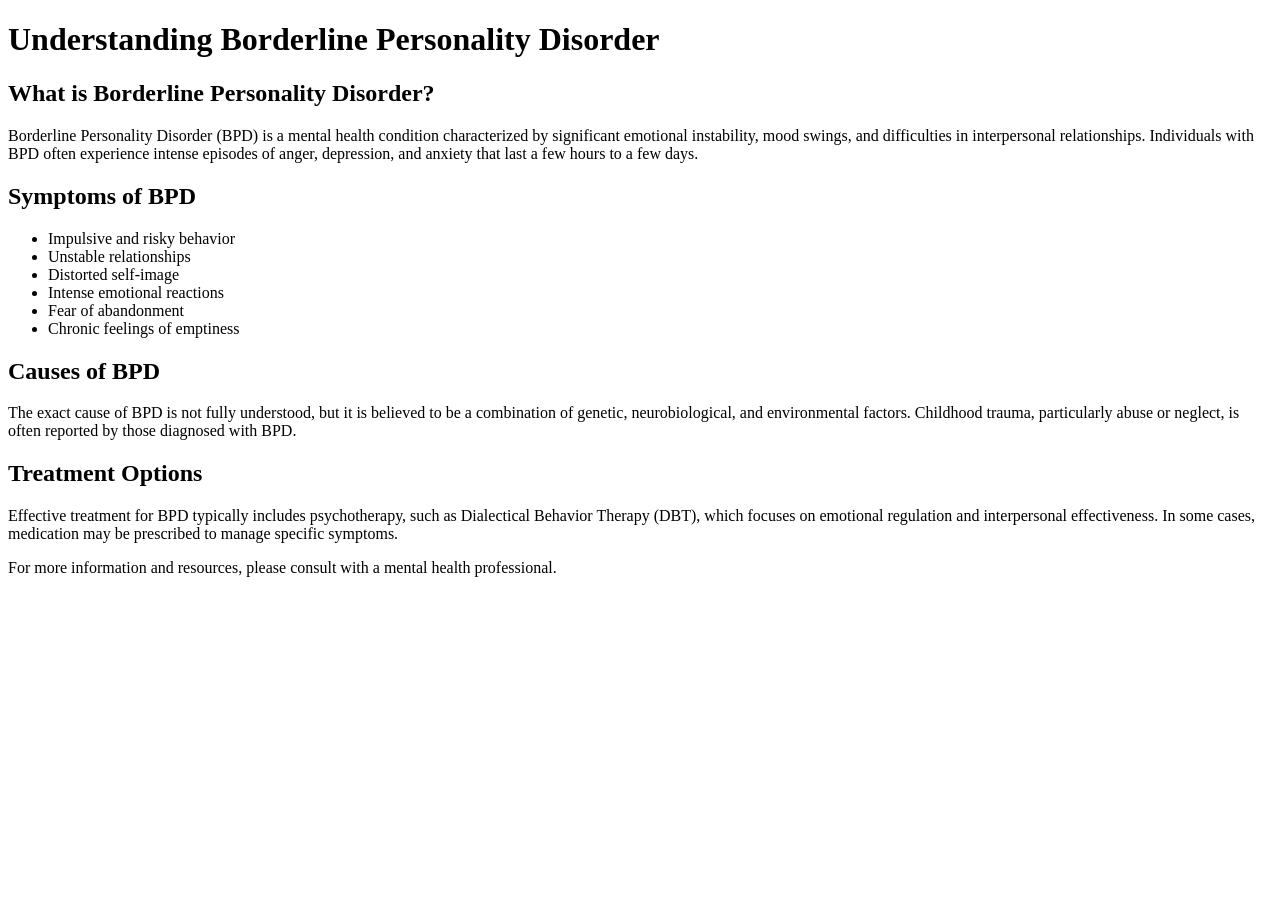
==== index.html @ a4a41ff8 "Create index.html file with an article about borderline personality disorder" ====
<!DOCTYPE html>
<html lang="en">
<head>
    <meta charset="UTF-8">
    <meta name="viewport" content="width=device-width, initial-scale=1.0">
    <title>Borderline Personality Disorder</title>
</head>
<body>
    <header>
        <h1>Understanding Borderline Personality Disorder</h1>
    </header>
    <article>
        <h2>What is Borderline Personality Disorder?</h2>
        <p>Borderline Personality Disorder (BPD) is a mental health condition characterized by significant emotional instability, mood swings, and difficulties in interpersonal relationships. Individuals with BPD often experience intense episodes of anger, depression, and anxiety that last a few hours to a few days.</p>

        <h2>Symptoms of BPD</h2>
        <ul>
            <li>Impulsive and risky behavior</li>
            <li>Unstable relationships</li>
            <li>Distorted self-image</li>
            <li>Intense emotional reactions</li>
            <li>Fear of abandonment</li>
            <li>Chronic feelings of emptiness</li>
        </ul>

        <h2>Causes of BPD</h2>
        <p>The exact cause of BPD is not fully understood, but it is believed to be a combination of genetic, neurobiological, and environmental factors. Childhood trauma, particularly abuse or neglect, is often reported by those diagnosed with BPD.</p>

        <h2>Treatment Options</h2>
        <p>Effective treatment for BPD typically includes psychotherapy, such as Dialectical Behavior Therapy (DBT), which focuses on emotional regulation and interpersonal effectiveness. In some cases, medication may be prescribed to manage specific symptoms.</p>
    </article>
    <footer>
        <p>For more information and resources, please consult with a mental health professional.</p>
    </footer>
</body>
</html>
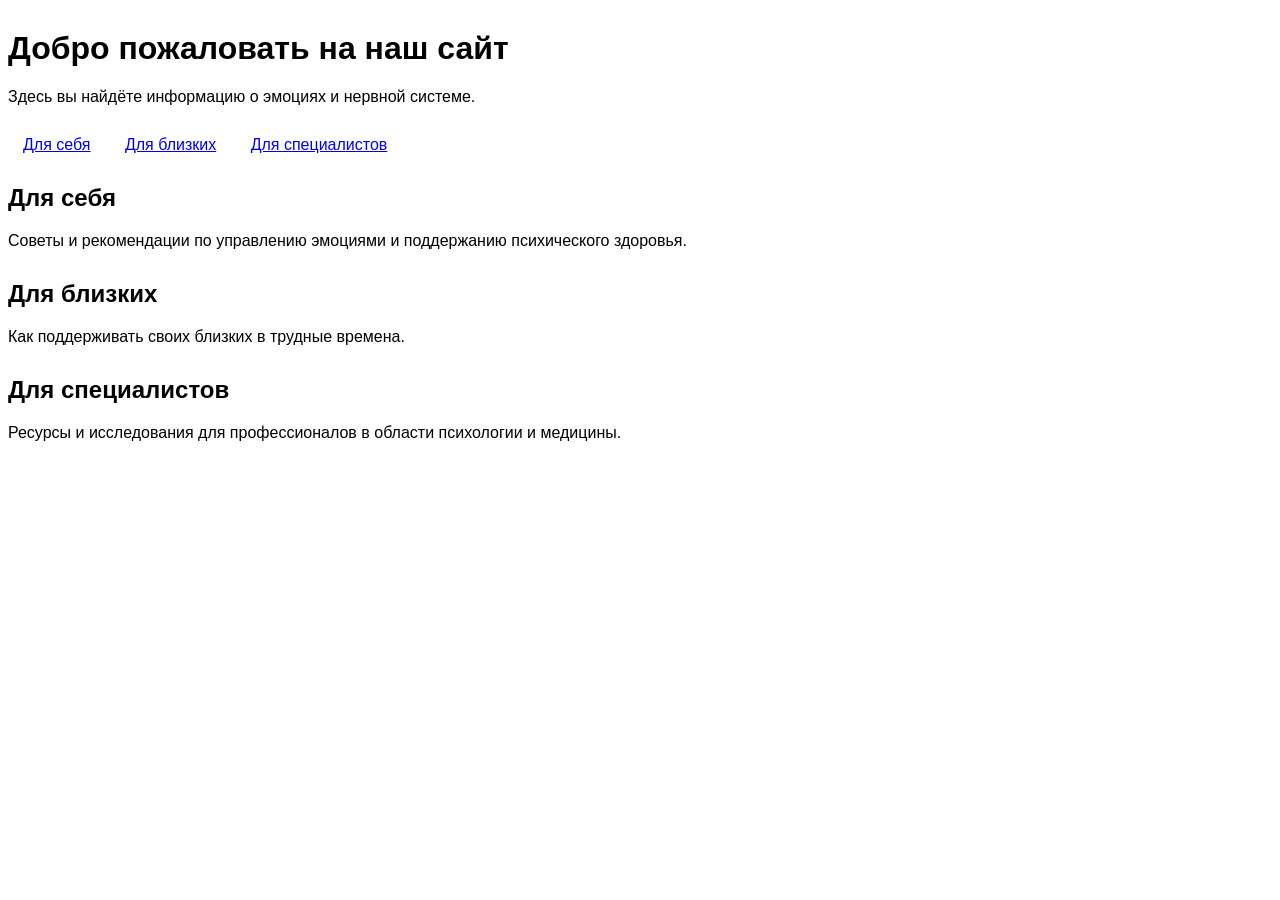
==== commit 6c9f6ea2: "Updated index.html with new homepage landing page in Russian" ====
--- a/index.html
+++ b/index.html
@@ -1,36 +1,37 @@
 <!DOCTYPE html>
-<html lang="en">
+<html lang="ru">
 <head>
     <meta charset="UTF-8">
     <meta name="viewport" content="width=device-width, initial-scale=1.0">
-    <title>Borderline Personality Disorder</title>
+    <title>Главная страница</title>
+    <style>
+        body { font-family: Arial, sans-serif; }
+        nav { margin-bottom: 20px; }
+        a { margin: 0 15px; }
+        header, section { margin: 30px 0; }
+    </style>
 </head>
 <body>
     <header>
-        <h1>Understanding Borderline Personality Disorder</h1>
+        <h1>Добро пожаловать на наш сайт</h1>
+        <p>Здесь вы найдёте информацию о эмоциях и нервной системе.</p>
     </header>
-    <article>
-        <h2>What is Borderline Personality Disorder?</h2>
-        <p>Borderline Personality Disorder (BPD) is a mental health condition characterized by significant emotional instability, mood swings, and difficulties in interpersonal relationships. Individuals with BPD often experience intense episodes of anger, depression, and anxiety that last a few hours to a few days.</p>
-
-        <h2>Symptoms of BPD</h2>
-        <ul>
-            <li>Impulsive and risky behavior</li>
-            <li>Unstable relationships</li>
-            <li>Distorted self-image</li>
-            <li>Intense emotional reactions</li>
-            <li>Fear of abandonment</li>
-            <li>Chronic feelings of emptiness</li>
-        </ul>
-
-        <h2>Causes of BPD</h2>
-        <p>The exact cause of BPD is not fully understood, but it is believed to be a combination of genetic, neurobiological, and environmental factors. Childhood trauma, particularly abuse or neglect, is often reported by those diagnosed with BPD.</p>
-
-        <h2>Treatment Options</h2>
-        <p>Effective treatment for BPD typically includes psychotherapy, such as Dialectical Behavior Therapy (DBT), which focuses on emotional regulation and interpersonal effectiveness. In some cases, medication may be prescribed to manage specific symptoms.</p>
-    </article>
-    <footer>
-        <p>For more information and resources, please consult with a mental health professional.</p>
-    </footer>
+    <nav>
+        <a href="#for-yourself">Для себя</a>
+        <a href="#for-loved-ones">Для близких</a>
+        <a href="#for-specialists">Для специалистов</a>
+    </nav>
+    <section id="for-yourself">
+        <h2>Для себя</h2>
+        <p>Советы и рекомендации по управлению эмоциями и поддержанию психического здоровья.</p>
+    </section>
+    <section id="for-loved-ones">
+        <h2>Для близких</h2>
+        <p>Как поддерживать своих близких в трудные времена.</p>
+    </section>
+    <section id="for-specialists">
+        <h2>Для специалистов</h2>
+        <p>Ресурсы и исследования для профессионалов в области психологии и медицины.</p>
+    </section>
 </body>
 </html>
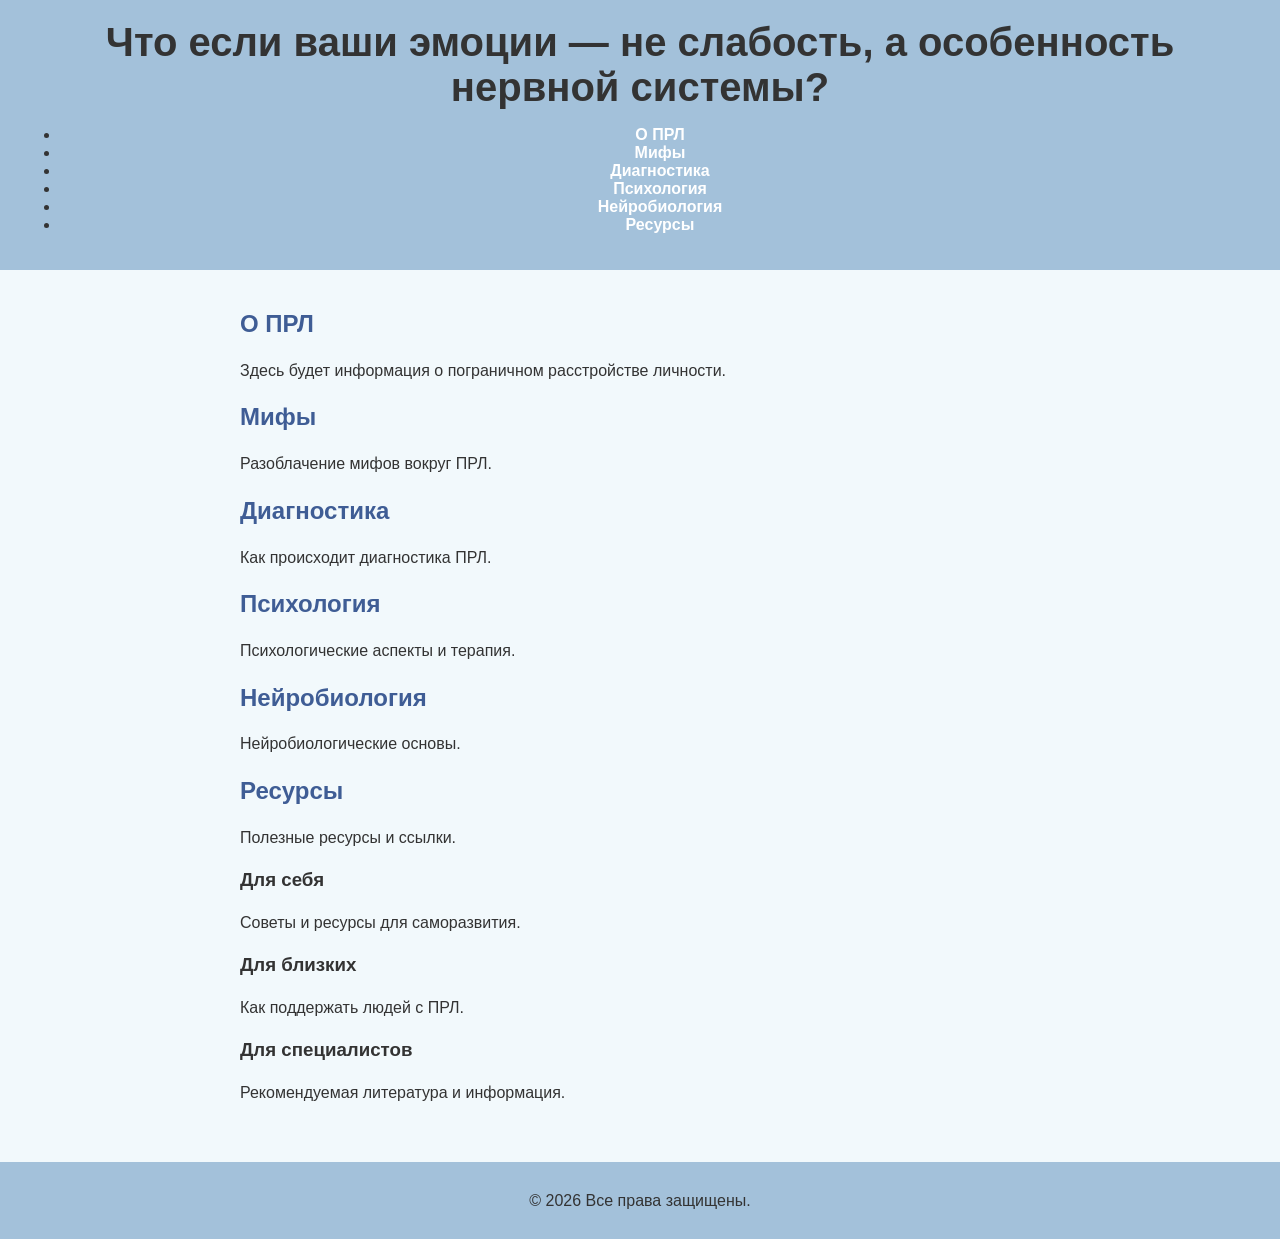
==== commit 36e3f00b: "Update index.html to create a comprehensive landing page" ====
--- a/index.html
+++ b/index.html
@@ -3,35 +3,65 @@
 <head>
     <meta charset="UTF-8">
     <meta name="viewport" content="width=device-width, initial-scale=1.0">
-    <title>Главная страница</title>
-    <style>
-        body { font-family: Arial, sans-serif; }
-        nav { margin-bottom: 20px; }
-        a { margin: 0 15px; }
-        header, section { margin: 30px 0; }
-    </style>
+    <title>Landing Page</title>
+    <link rel="stylesheet" href="style.css">
 </head>
 <body>
     <header>
-        <h1>Добро пожаловать на наш сайт</h1>
-        <p>Здесь вы найдёте информацию о эмоциях и нервной системе.</p>
+        <h1>Что если ваши эмоции — не слабость, а особенность нервной системы?</h1>
+        <nav>
+            <ul>
+                <li><a href="#about">О ПРЛ</a></li>
+                <li><a href="#myths">Мифы</a></li>
+                <li><a href="#diagnosis">Диагностика</a></li>
+                <li><a href="#psychology">Психология</a></li>
+                <li><a href="#neurobiology">Нейробиология</a></li>
+                <li><a href="#resources">Ресурсы</a></li>
+            </ul>
+        </nav>
     </header>
-    <nav>
-        <a href="#for-yourself">Для себя</a>
-        <a href="#for-loved-ones">Для близких</a>
-        <a href="#for-specialists">Для специалистов</a>
-    </nav>
-    <section id="for-yourself">
-        <h2>Для себя</h2>
-        <p>Советы и рекомендации по управлению эмоциями и поддержанию психического здоровья.</p>
-    </section>
-    <section id="for-loved-ones">
-        <h2>Для близких</h2>
-        <p>Как поддерживать своих близких в трудные времена.</p>
-    </section>
-    <section id="for-specialists">
-        <h2>Для специалистов</h2>
-        <p>Ресурсы и исследования для профессионалов в области психологии и медицины.</p>
-    </section>
+    <main>
+        <section id="about">
+            <h2>О ПРЛ</h2>
+            <p>Здесь будет информация о пограничном расстройстве личности.</p>
+        </section>
+        <section id="myths">
+            <h2>Мифы</h2>
+            <p>Разоблачение мифов вокруг ПРЛ.</p>
+        </section>
+        <section id="diagnosis">
+            <h2>Диагностика</h2>
+            <p>Как происходит диагностика ПРЛ.</p>
+        </section>
+        <section id="psychology">
+            <h2>Психология</h2>
+            <p>Психологические аспекты и терапия.</p>
+        </section>
+        <section id="neurobiology">
+            <h2>Нейробиология</h2>
+            <p>Нейробиологические основы.</p>
+        </section>
+        <section id="resources">
+            <h2>Ресурсы</h2>
+            <p>Полезные ресурсы и ссылки.</p>
+        </section>
+        <section class="audiences">
+            <div class="card">
+                <h3>Для себя</h3>
+                <p>Советы и ресурсы для саморазвития.</p>
+            </div>
+            <div class="card">
+                <h3>Для близких</h3>
+                <p>Как поддержать людей с ПРЛ.</p>
+            </div>
+            <div class="card">
+                <h3>Для специалистов</h3>
+                <p>Рекомендуемая литература и информация.</p>
+            </div>
+        </section>
+    </main>
+    <footer>
+        <p>&copy; 2026 Все права защищены.</p>
+    </footer>
 </body>
 </html>
--- a/style.css
+++ b/style.css
@@ -0,0 +1,70 @@
+/* General body styles */
+body {
+    font-family: 'Arial', sans-serif;
+    margin: 0;
+    padding: 0;
+    background-color: #f2f9fc; /* Light blue background */
+    color: #333; /* Dark text for readability */
+}
+
+/* Header styles */
+header {
+    background-color: #A3C1DA; /* Calming blue */
+    padding: 20px;
+    text-align: center;
+}
+
+header h1 {
+    margin: 0;
+    font-size: 2.5em;
+}
+
+nav {
+    margin-top: 10px;
+}
+
+nav a {
+    margin: 0 15px;
+    color: #FFFFFF;
+    text-decoration: none;
+    font-weight: bold;
+}
+
+nav a:hover {
+    text-decoration: underline;
+}
+
+/* Main content styles */
+main {
+    padding: 20px;
+    max-width: 800px;
+    margin: auto;
+}
+
+h2 {
+    color: #3F5D95; /* Slightly darker blue for section headers */
+}
+
+p {
+    line-height: 1.6;
+}
+
+/* Footer styles */
+footer {
+    background-color: #A3C1DA;
+    padding: 10px;
+    text-align: center;
+    margin-top: 20px;
+}
+
+/* Responsive design */
+@media (max-width: 600px) {
+    header h1 {
+        font-size: 2em;
+    }
+
+    nav a {
+        display: block;
+        margin: 10px 0;
+    }
+}
